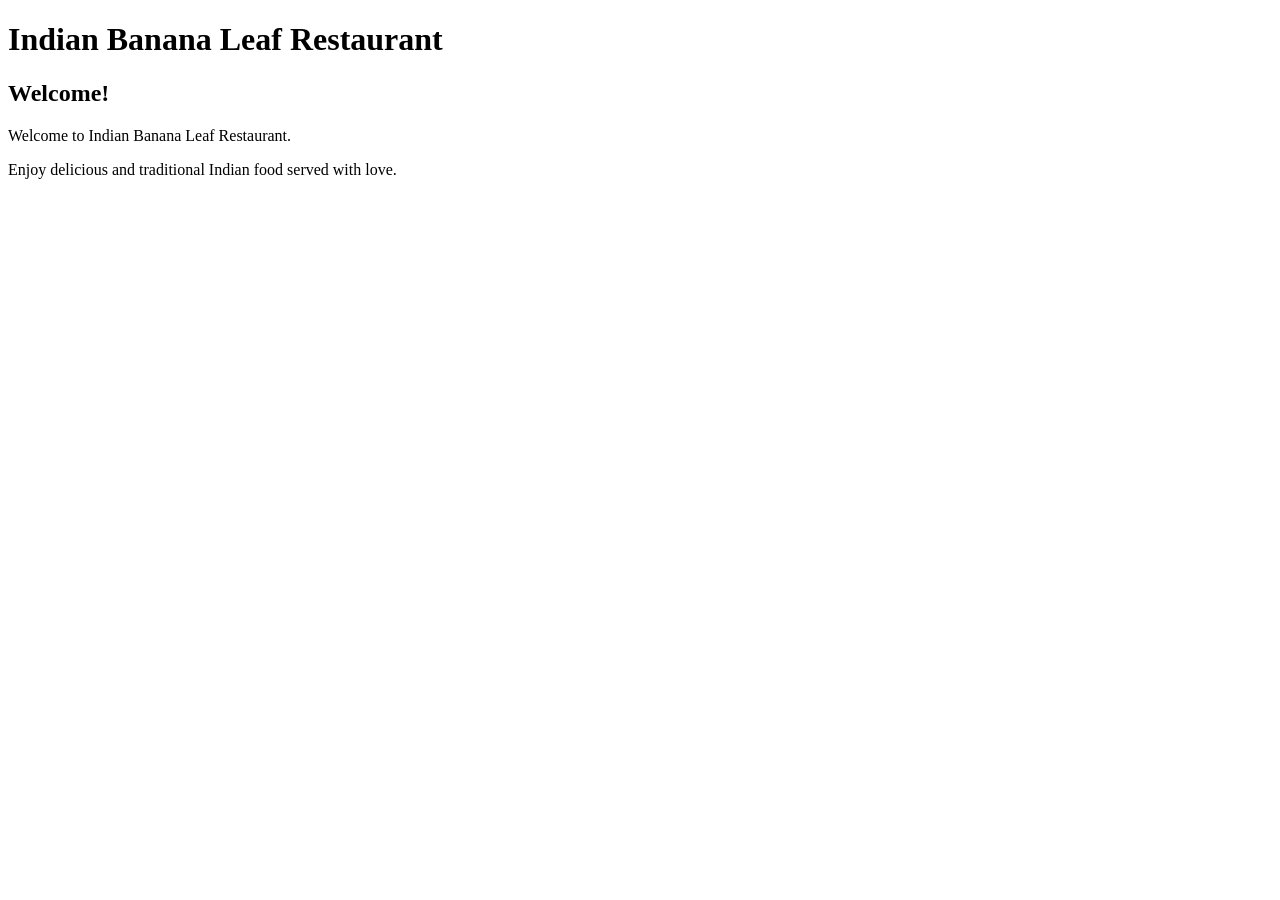
==== index.html @ 1e067132 "Add index.html for Indian Banana Leaf Restaurant" ====
<!DOCTYPE html>
<html>
<head>
    <title>Indian Banana Leaf Restaurant</title>
</head>
<body>

    <h1>Indian Banana Leaf Restaurant</h1>
    <h2>Welcome!</h2>

    <p>Welcome to Indian Banana Leaf Restaurant.</p>
    <p>Enjoy delicious and traditional Indian food served with love.</p>

</body>
</html>
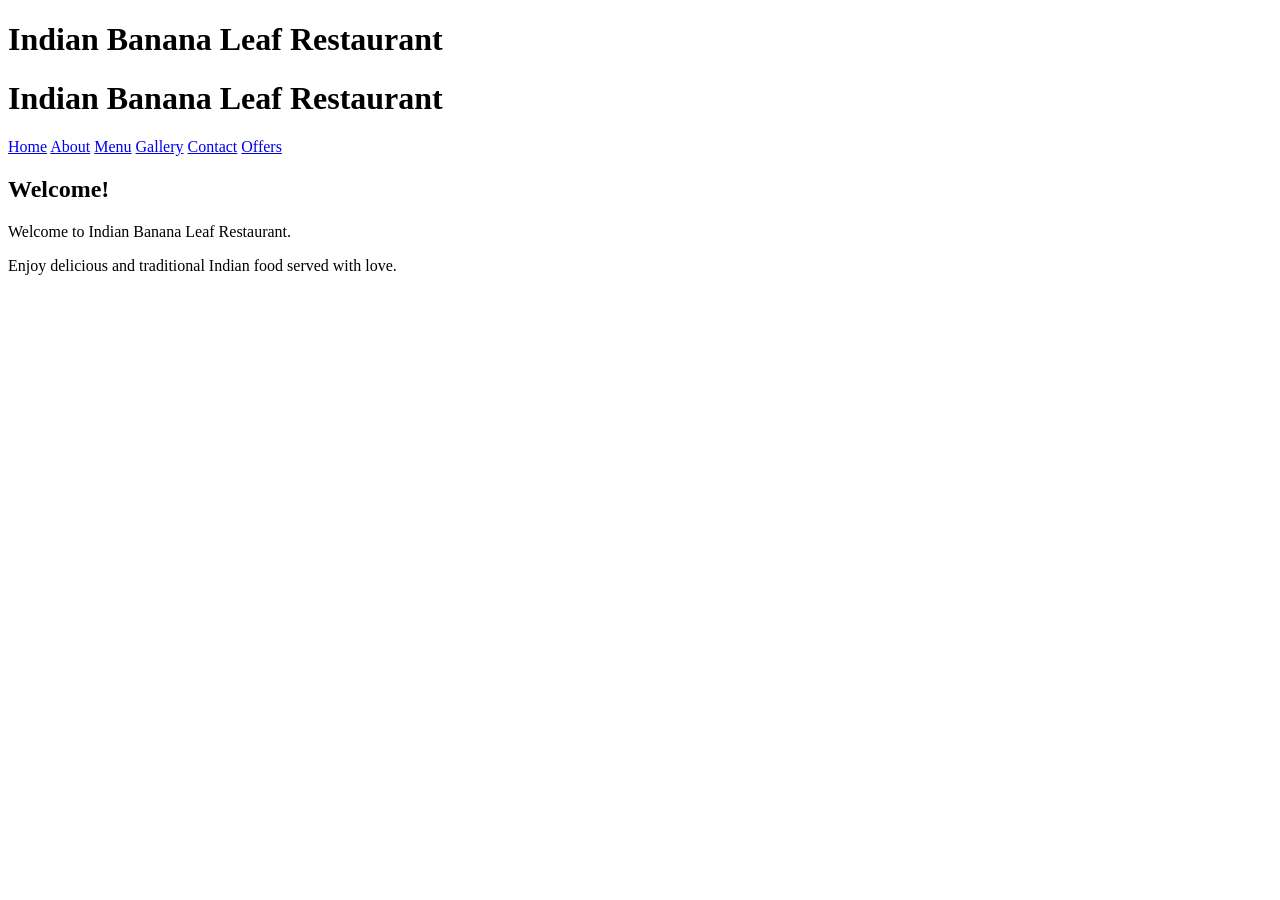
==== commit b16b83d3: "Add navigation menu to index.html Added navigation links to the restaurant's homepage." ====
--- a/index.html
+++ b/index.html
@@ -5,7 +5,17 @@
 </head>
 <body>
 
+    <h1>Indian Banana Leaf Restaurant</h1> 
     <h1>Indian Banana Leaf Restaurant</h1>
+
+<nav>
+    <a href="index.html">Home</a>
+    <a href="about.html">About</a>
+    <a href="menu.html">Menu</a>
+    <a href="gallery.html">Gallery</a>
+    <a href="contact.html">Contact</a>
+    <a href="offers.html">Offers</a>
+</nav>
     <h2>Welcome!</h2>
 
     <p>Welcome to Indian Banana Leaf Restaurant.</p>
